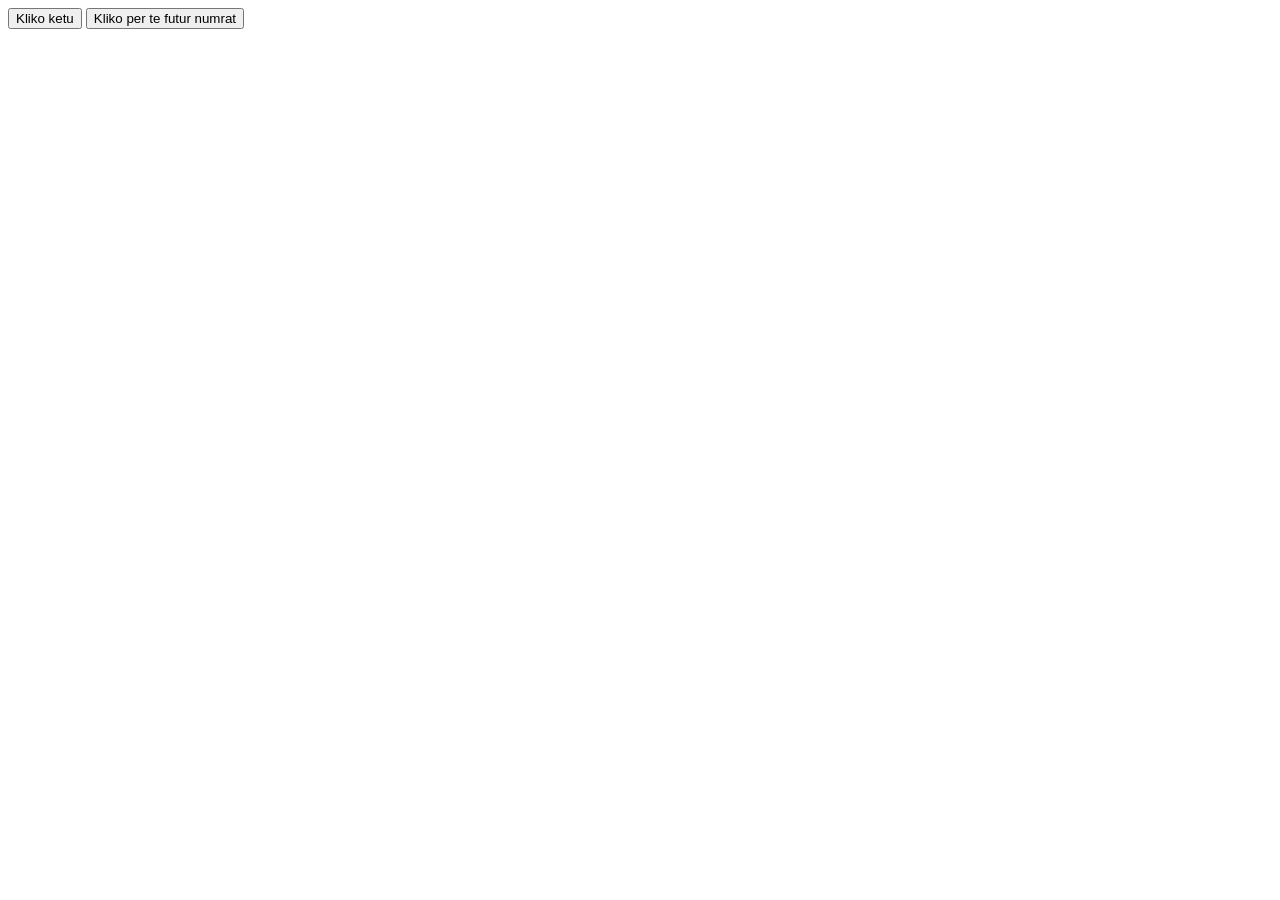
==== d1.html @ 95976b68 "d1" ====
<!DOCTYPE html>
<html lang="en">
<head>
    <meta charset="UTF-8">
    <meta name="viewport" content="width=device-width, initial-scale=1.0">
    <title>Document</title>
</head>
<body>
    <button onclick="input()">Kliko ketu</button>
    <script>
    function input(){
    let emri;
    while (emri == "" || emri == null ){
        emri = prompt ("Sheno emrin")
    }

    let mosha;
    while (mosha == "" || mosha == null){
        mosha = prompt ("Sheno moshen")
    }

    alert(emri+" "+mosha)
    
}
    </script>
    



<button onclick="llogaritShumen()">Kliko per te futur numrat</button>

<script>
    function llogaritShumen(){
        let num1=prompt("Shkuaj numrin e pare:");
        let num2=prompt("Shkruaj numrin e dyte:");

        num1 = Number(num1);
        num2 = Number(num2);

        let shuma=num1+num2;

        alert("Shuma e ketyre numrave eshte: "+shuma);
    }
</script>
</body>
</html>
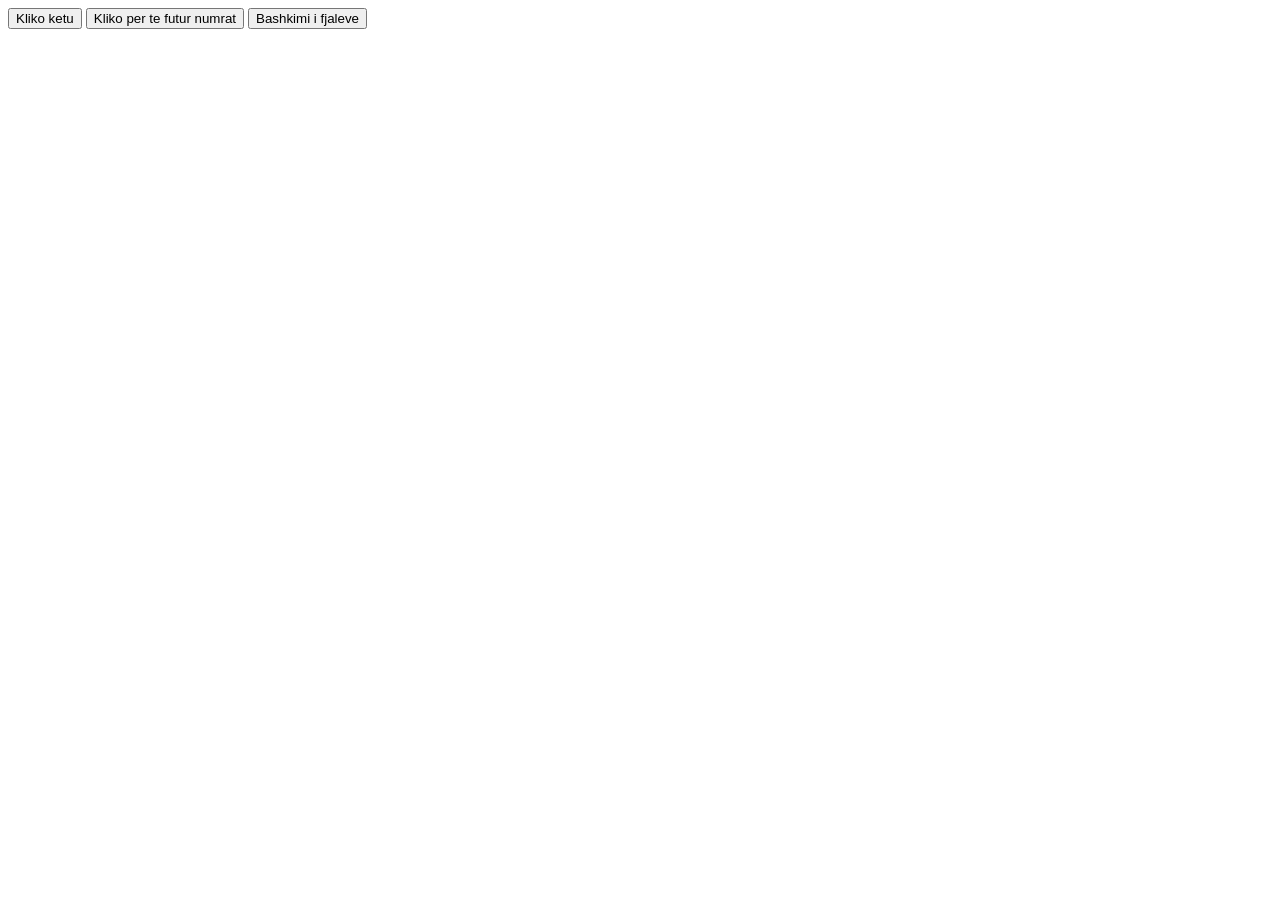
==== commit 6ba3c5c3: "d1.4" ====
--- a/d1.html
+++ b/d1.html
@@ -42,5 +42,22 @@
         alert("Shuma e ketyre numrave eshte: "+shuma);
     }
 </script>
+
+<button onclick="input1()">Bashkimi i fjaleve</button>
+<script>
+    function input1(){
+        let fjala1;
+        while(fjala1==""||fjala1==null){
+            fjala1=prompt ("Sheno fjalen e pare")
+        }
+
+        let fjala2;
+        while(fjala2==""||fjala2==null){
+            fjala2=prompt ("Sheno fjalen e dyte")
+        }
+
+        alert(fjala1+" "+fjala2)
+    }
+</script>
 </body>
 </html>
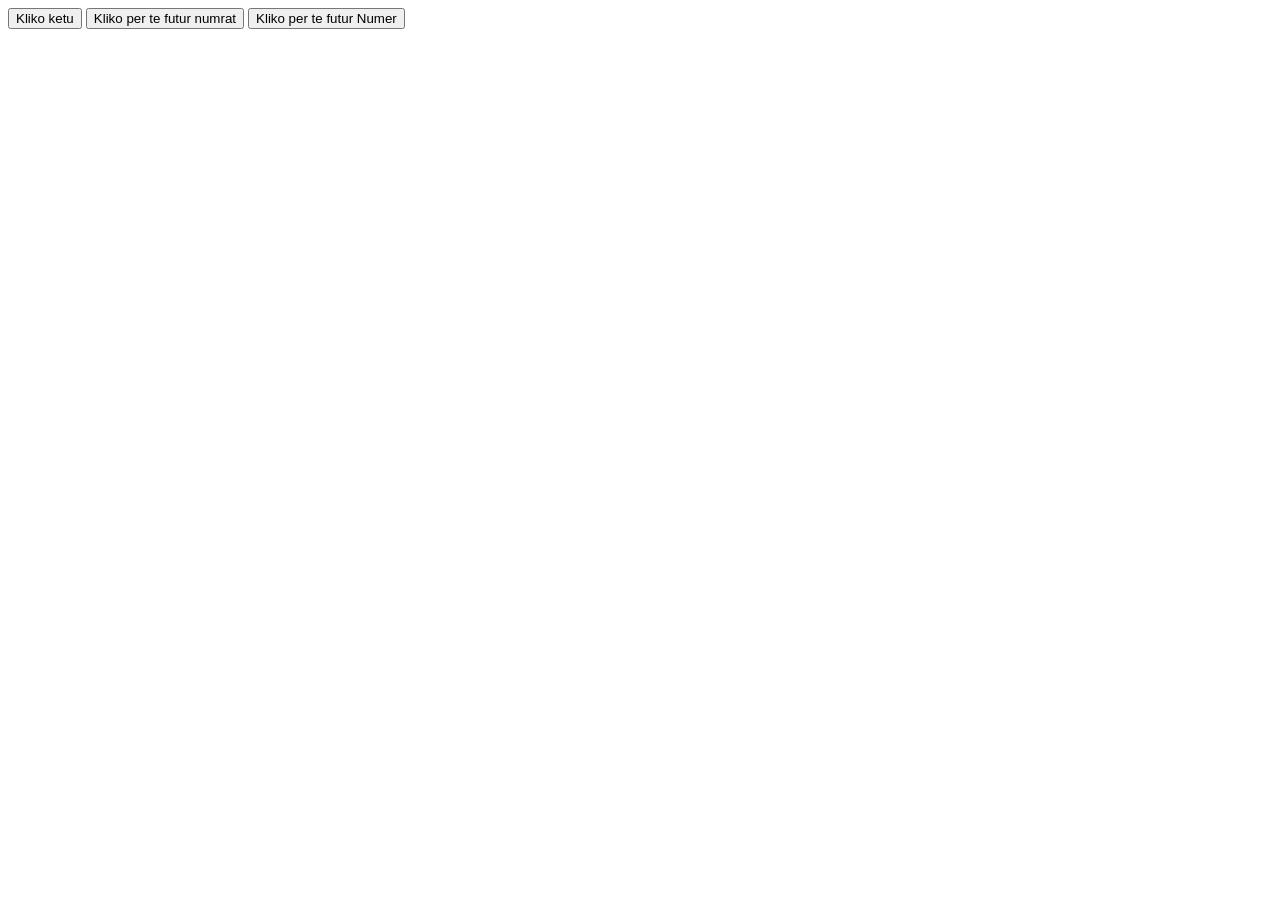
==== commit 49e0c5ca: "Det1.3" ====
--- a/d1.html
+++ b/d1.html
@@ -43,21 +43,24 @@
     }
 </script>
 
-<button onclick="input1()">Bashkimi i fjaleve</button>
-<script>
-    function input1(){
-        let fjala1;
-        while(fjala1==""||fjala1==null){
-            fjala1=prompt ("Sheno fjalen e pare")
+
+    <button onclick ="ciftTek()">Kliko per te futur Numer </button>
+    <script>
+    function ciftTek (){
+        let numri;
+        while (numri == " " || numri == null){
+            let numri = prompt ("Sheno numrin");
+            if (numri % 2 == 0){
+                alert(numri+" Numer cift");
+            }
+            else if (numri%2 != 0){
+                alert(numri+" Numer tek");
+            }
         }
-
-        let fjala2;
-        while(fjala2==""||fjala2==null){
-            fjala2=prompt ("Sheno fjalen e dyte")
-        }
-
-        alert(fjala1+" "+fjala2)
     }
 </script>
+
+
+
 </body>
 </html>
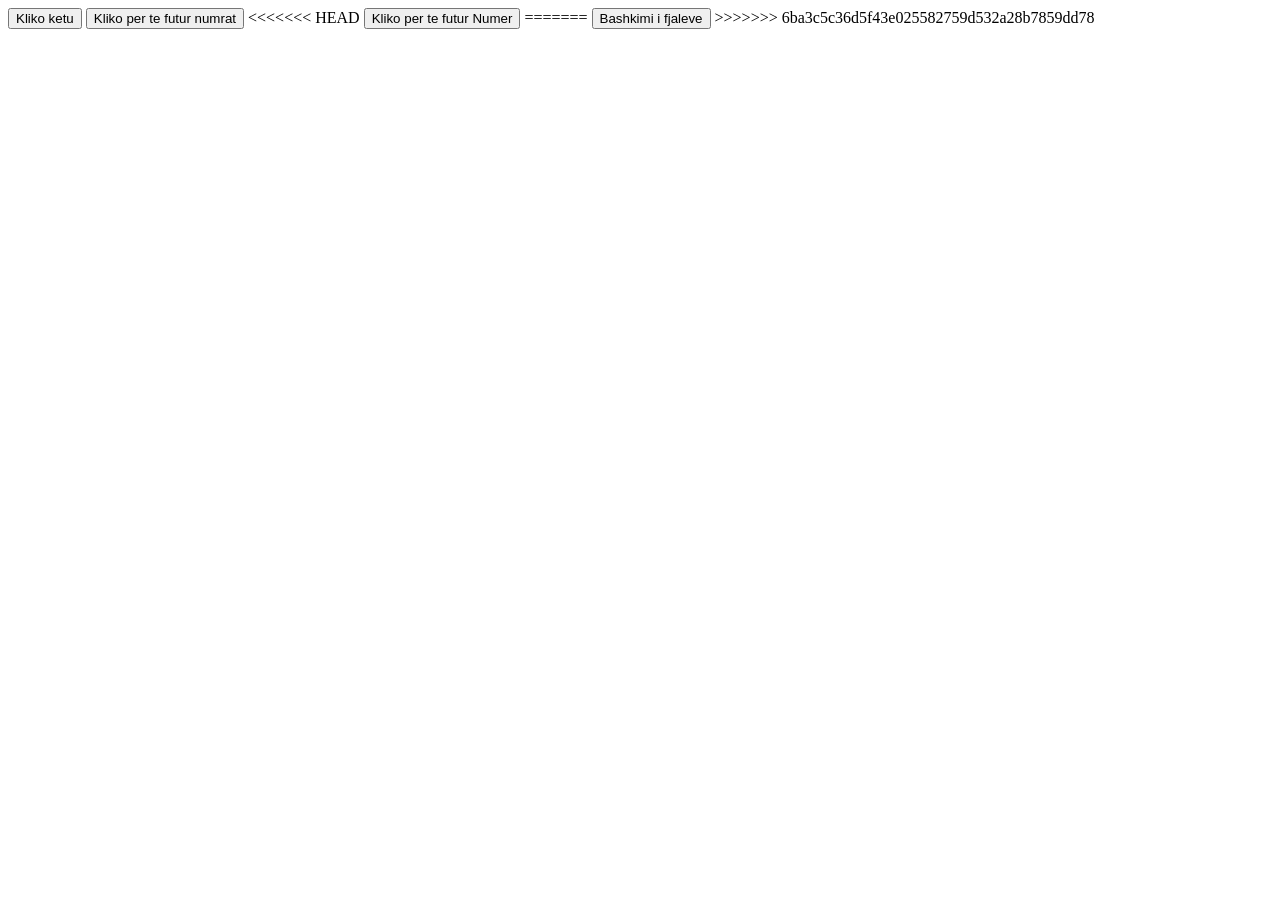
==== commit d785c7f9: "Det1.3" ====
--- a/d1.html
+++ b/d1.html
@@ -43,6 +43,7 @@
     }
 </script>
 
+<<<<<<< HEAD
 
     <button onclick ="ciftTek()">Kliko per te futur Numer </button>
     <script>
@@ -62,5 +63,23 @@
 
 
 
+=======
+<button onclick="input1()">Bashkimi i fjaleve</button>
+<script>
+    function input1(){
+        let fjala1;
+        while(fjala1==""||fjala1==null){
+            fjala1=prompt ("Sheno fjalen e pare")
+        }
+
+        let fjala2;
+        while(fjala2==""||fjala2==null){
+            fjala2=prompt ("Sheno fjalen e dyte")
+        }
+
+        alert(fjala1+" "+fjala2)
+    }
+</script>
+>>>>>>> 6ba3c5c36d5f43e025582759d532a28b7859dd78
 </body>
 </html>
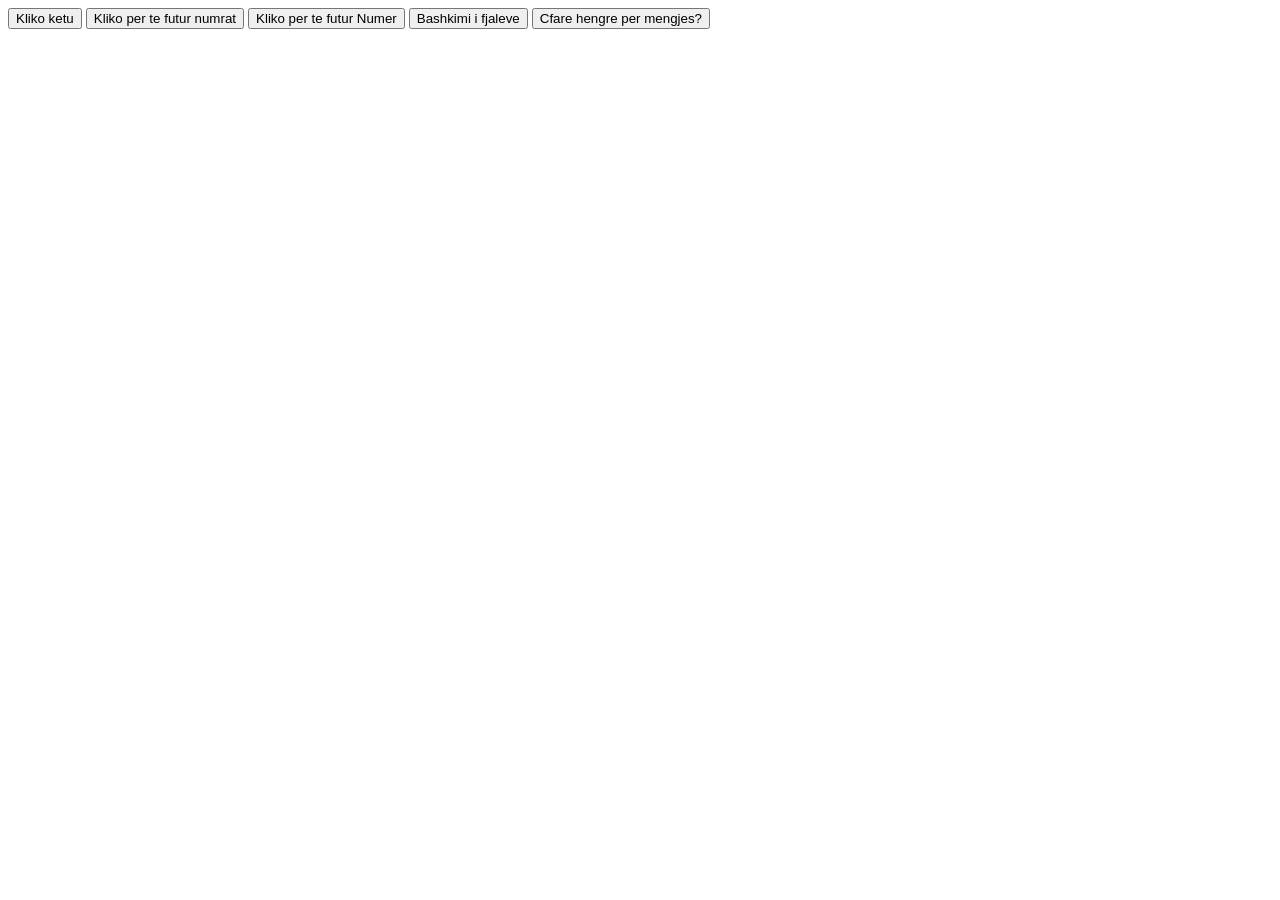
==== commit c6e2e5ca: "d1.4" ====
--- a/d1.html
+++ b/d1.html
@@ -43,7 +43,6 @@
     }
 </script>
 
-<<<<<<< HEAD
 
     <button onclick ="ciftTek()">Kliko per te futur Numer </button>
     <script>
@@ -63,7 +62,6 @@
 
 
 
-=======
 <button onclick="input1()">Bashkimi i fjaleve</button>
 <script>
     function input1(){
@@ -80,6 +78,22 @@
         alert(fjala1+" "+fjala2)
     }
 </script>
->>>>>>> 6ba3c5c36d5f43e025582759d532a28b7859dd78
+
+
+<button onclick="buka()">Cfare hengre per mengjes?</button>
+<script>
+    function buka(){
+        let bukaa;
+        while(bukaa==""||bukaa==null){
+            bukaa=prompt("Sheno buken:")
+        }
+        let pija;
+        while(pija==""||pija==null){
+            pija=prompt("Sheno pijen:")
+        }
+
+        alert("Ti hengre "+bukaa+" dhe pive "+pija+".")
+    }
+</script>
 </body>
 </html>
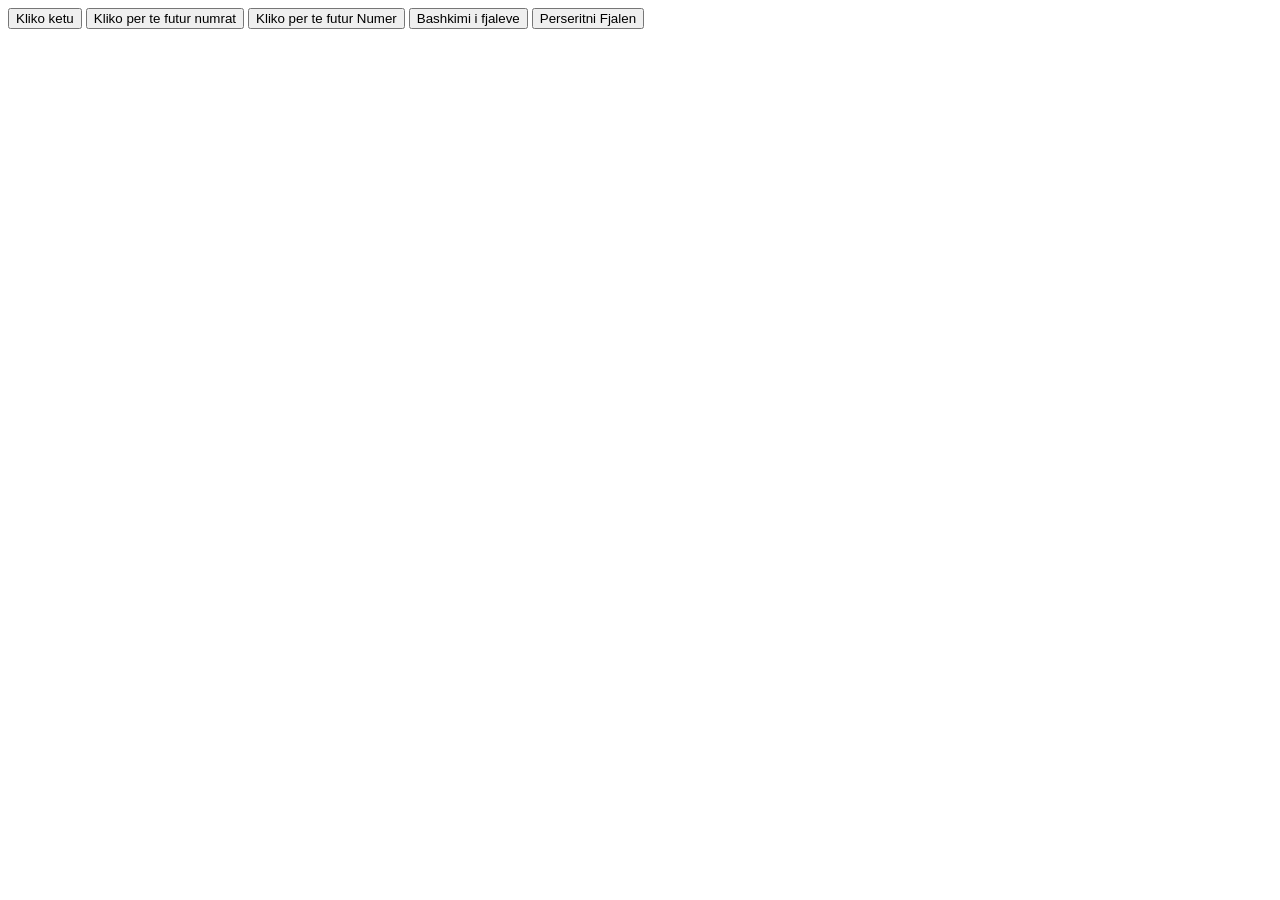
==== commit e6e5d4f1: "d1.5" ====
--- a/d1.html
+++ b/d1.html
@@ -79,21 +79,20 @@
     }
 </script>
 
-
-<button onclick="buka()">Cfare hengre per mengjes?</button>
-<script>
-    function buka(){
-        let bukaa;
-        while(bukaa==""||bukaa==null){
-            bukaa=prompt("Sheno buken:")
-        }
-        let pija;
-        while(pija==""||pija==null){
-            pija=prompt("Sheno pijen:")
+    <button onclick="perseritFjalen()">Perseritni Fjalen</button>
+    <script>
+        function perseritFjalen(){
+            let fjalaPare;
+            while(fjalaPare==""||fjalaPare==null){
+            fjalaPare=prompt("Sheno fjalen e pare")
         }
 
-        alert("Ti hengre "+bukaa+" dhe pive "+pija+".")
-    }
-</script>
+        let fjalaDyte;
+        while(fjalaDyte==""||fjalaDyte==null){
+            fjalaDyte=prompt("Sheno fjalen e dyte")
+        }
+        alert("Fjala e perseritur eshte : "+fjalaPare+fjalaDyte)
+        }
+    </script>
 </body>
 </html>
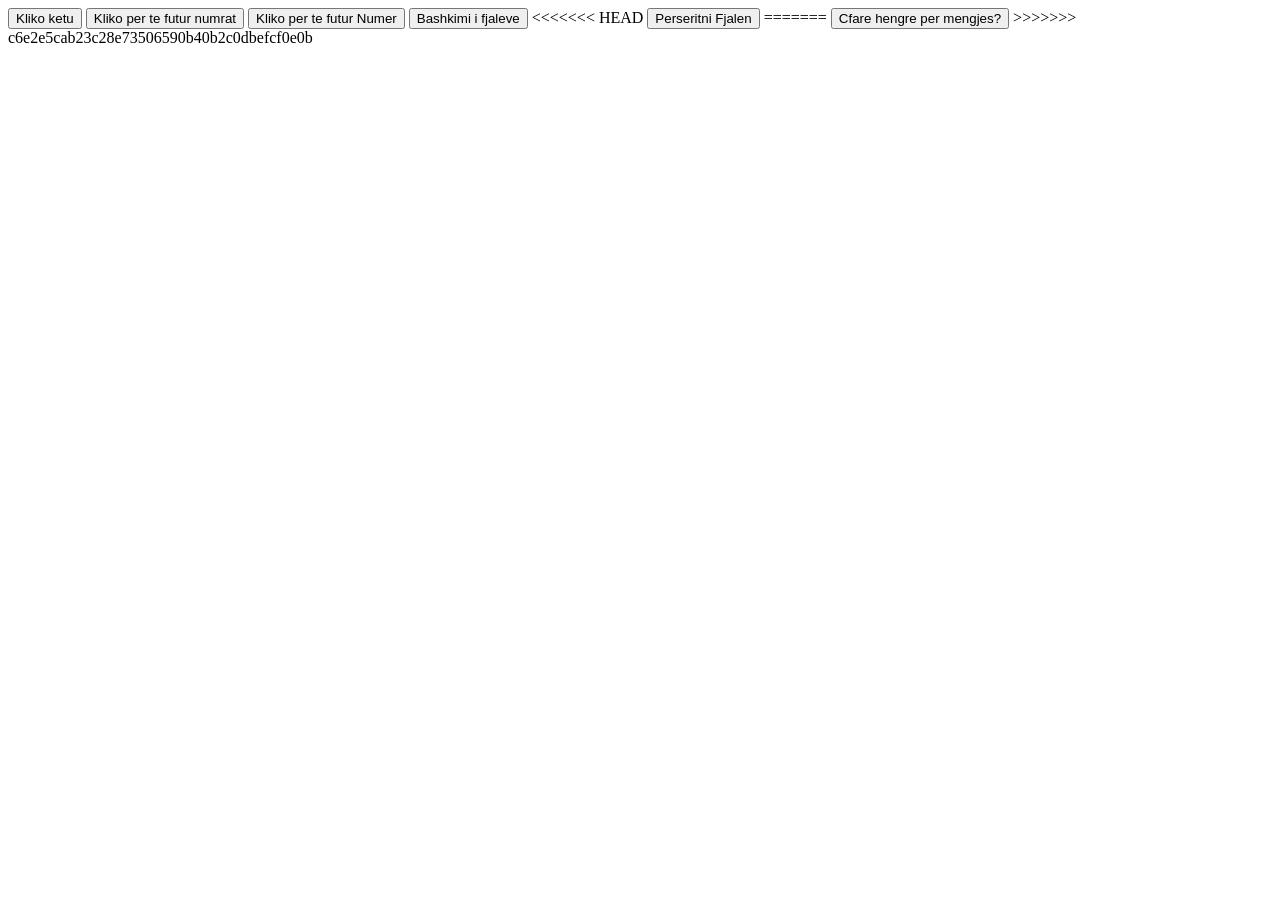
==== commit 02c064c3: "d1.5" ====
--- a/d1.html
+++ b/d1.html
@@ -79,6 +79,7 @@
     }
 </script>
 
+<<<<<<< HEAD
     <button onclick="perseritFjalen()">Perseritni Fjalen</button>
     <script>
         function perseritFjalen(){
@@ -94,5 +95,23 @@
         alert("Fjala e perseritur eshte : "+fjalaPare+fjalaDyte)
         }
     </script>
+=======
+
+<button onclick="buka()">Cfare hengre per mengjes?</button>
+<script>
+    function buka(){
+        let bukaa;
+        while(bukaa==""||bukaa==null){
+            bukaa=prompt("Sheno buken:")
+        }
+        let pija;
+        while(pija==""||pija==null){
+            pija=prompt("Sheno pijen:")
+        }
+
+        alert("Ti hengre "+bukaa+" dhe pive "+pija+".")
+    }
+</script>
+>>>>>>> c6e2e5cab23c28e73506590b40b2c0dbefcf0e0b
 </body>
 </html>
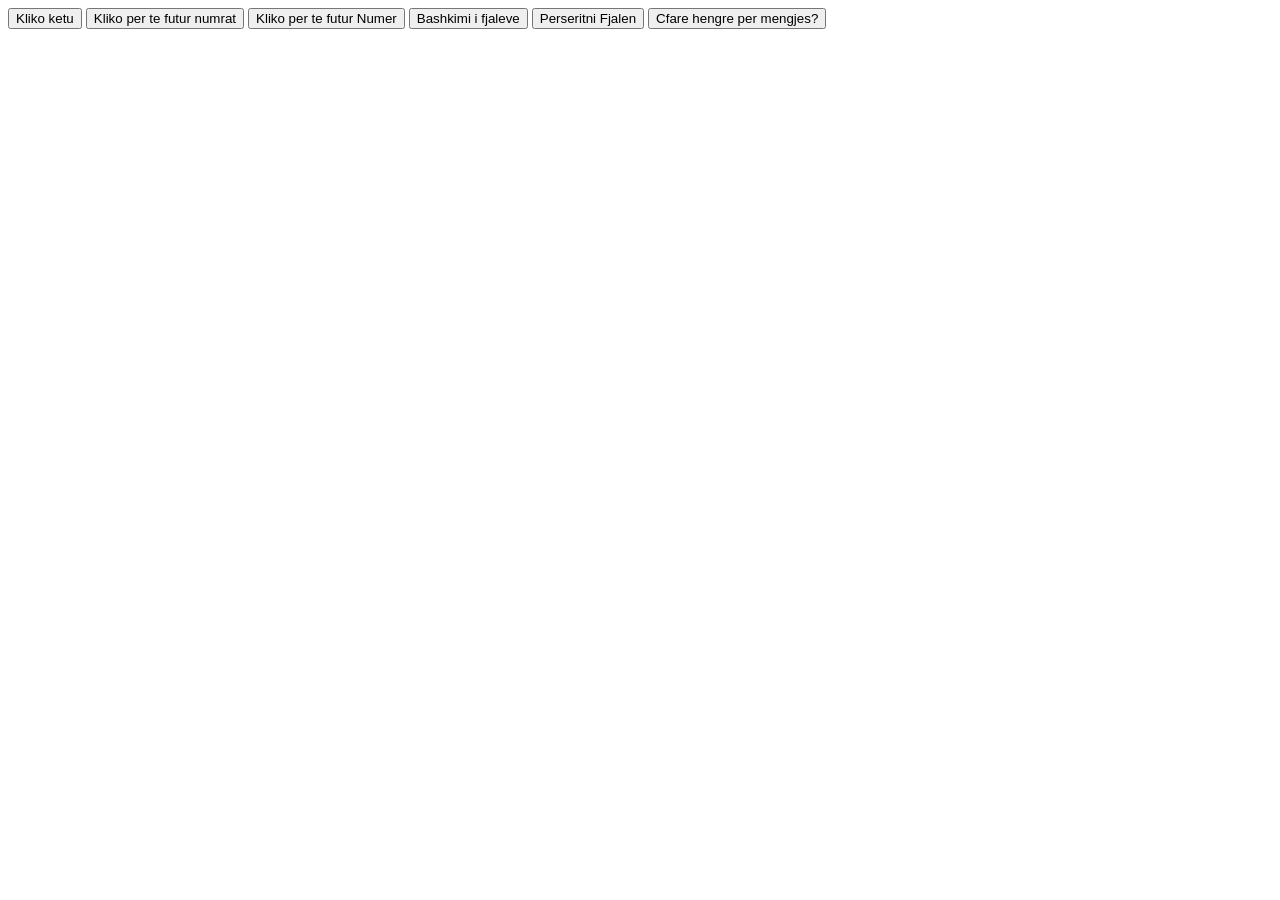
==== commit 6e59a269: "Butoni" ====
--- a/d1.html
+++ b/d1.html
@@ -79,7 +79,6 @@
     }
 </script>
 
-<<<<<<< HEAD
     <button onclick="perseritFjalen()">Perseritni Fjalen</button>
     <script>
         function perseritFjalen(){
@@ -95,7 +94,6 @@
         alert("Fjala e perseritur eshte : "+fjalaPare+fjalaDyte)
         }
     </script>
-=======
 
 <button onclick="buka()">Cfare hengre per mengjes?</button>
 <script>
@@ -112,6 +110,5 @@
         alert("Ti hengre "+bukaa+" dhe pive "+pija+".")
     }
 </script>
->>>>>>> c6e2e5cab23c28e73506590b40b2c0dbefcf0e0b
 </body>
 </html>
